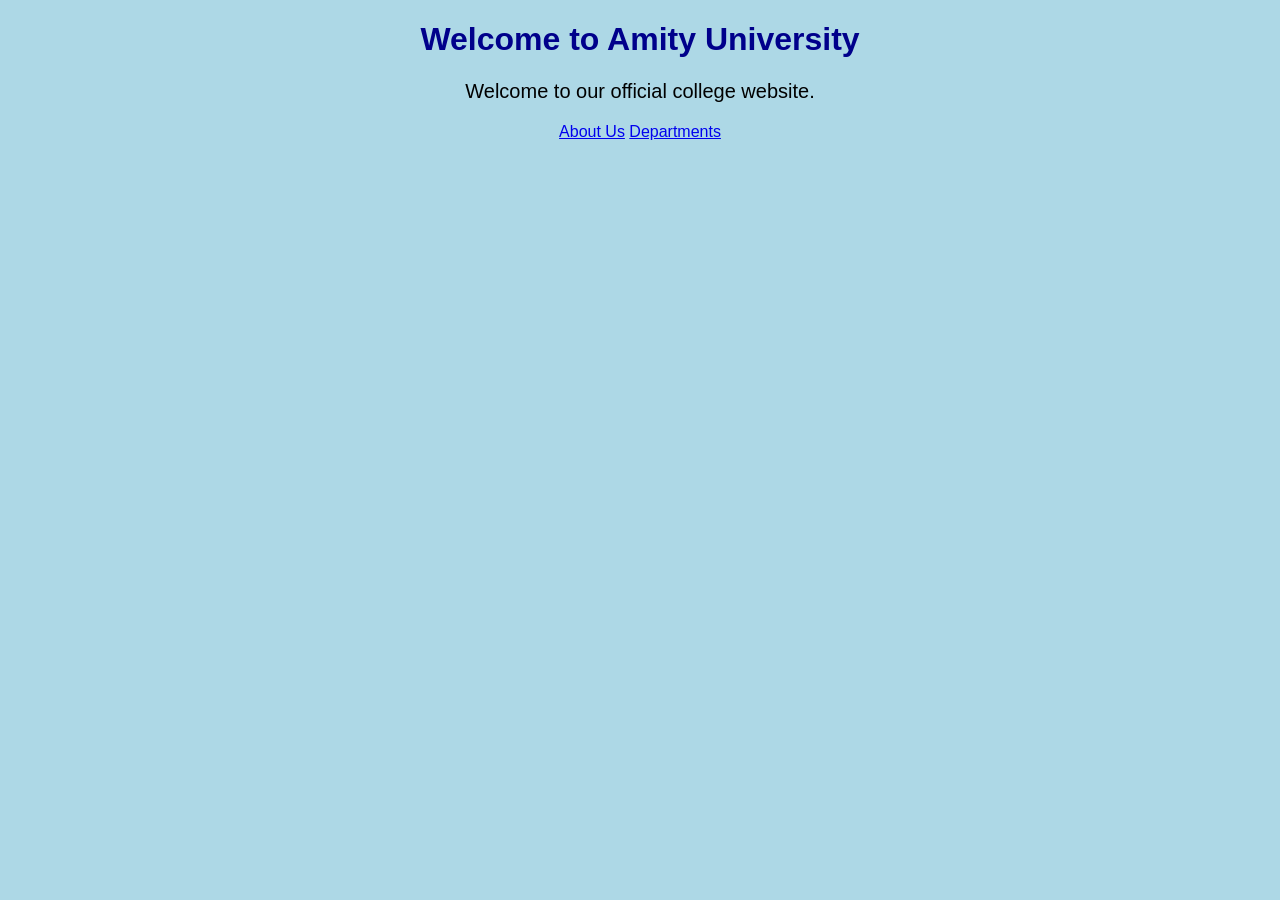
==== index.html @ eaaf7fc7 "Initial College Website" ====
<!DOCTYPE html>
<html>
<head>
  <title>Amity University </title>
  <link rel="stylesheet" href="style.css">
</head>
<body>

  <h1>Welcome to Amity University </h1>

  <p>Welcome to our official college website.</p>

  <a href="about.html">About Us</a>

  <a href="departments.html">Departments</a>

</body>
</html>
---- style.css ----
body {
    background-color: lightblue;
    text-align: center;
    font-family: Arial;
}

h1 {
    color: darkblue;
}

p {
    font-size: 20px;
}
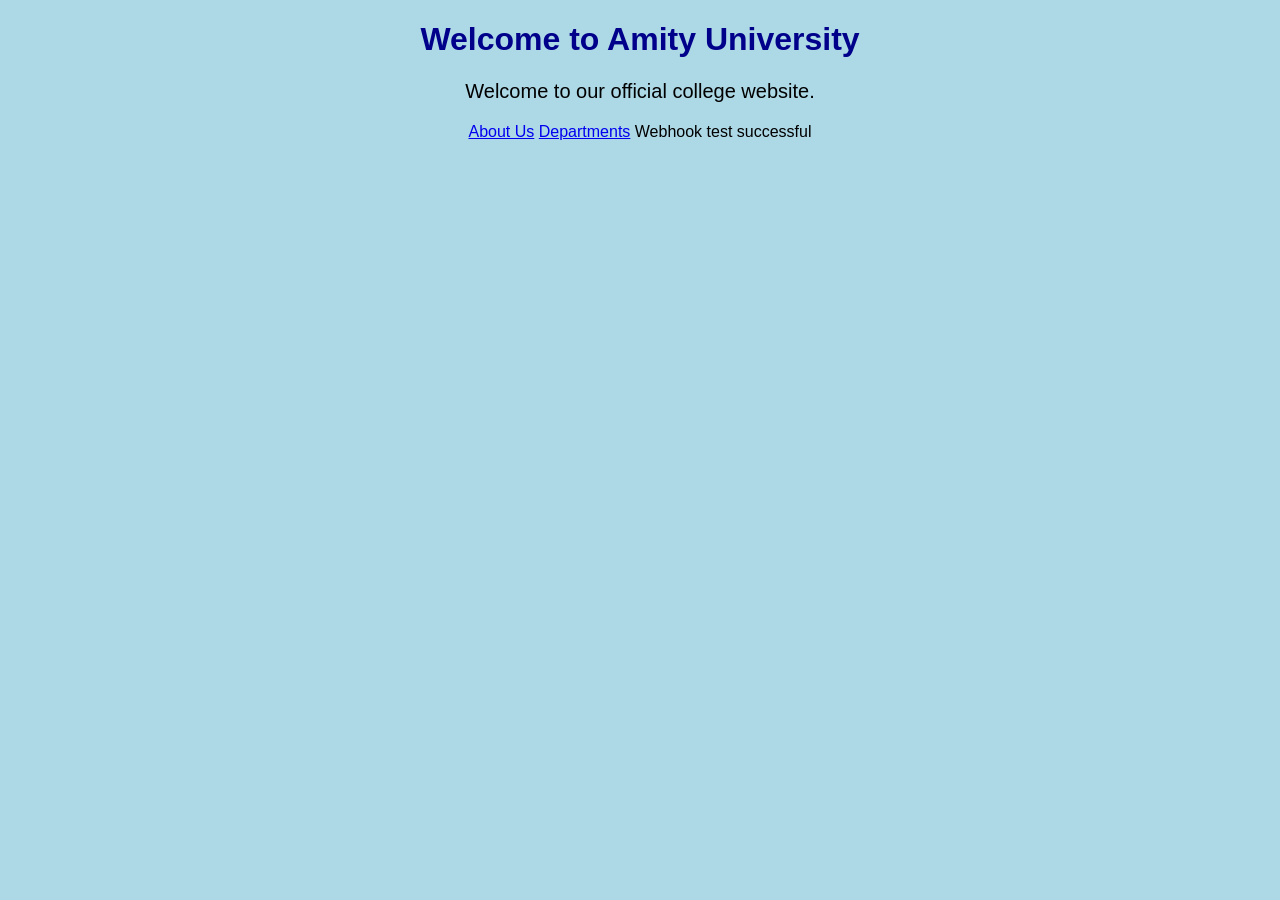
==== commit 8bbaf1f5: "Test GitHub webhook" ====
--- a/index.html
+++ b/index.html
@@ -18,3 +18,4 @@
 </body>
 </html>
 
+Webhook test successful
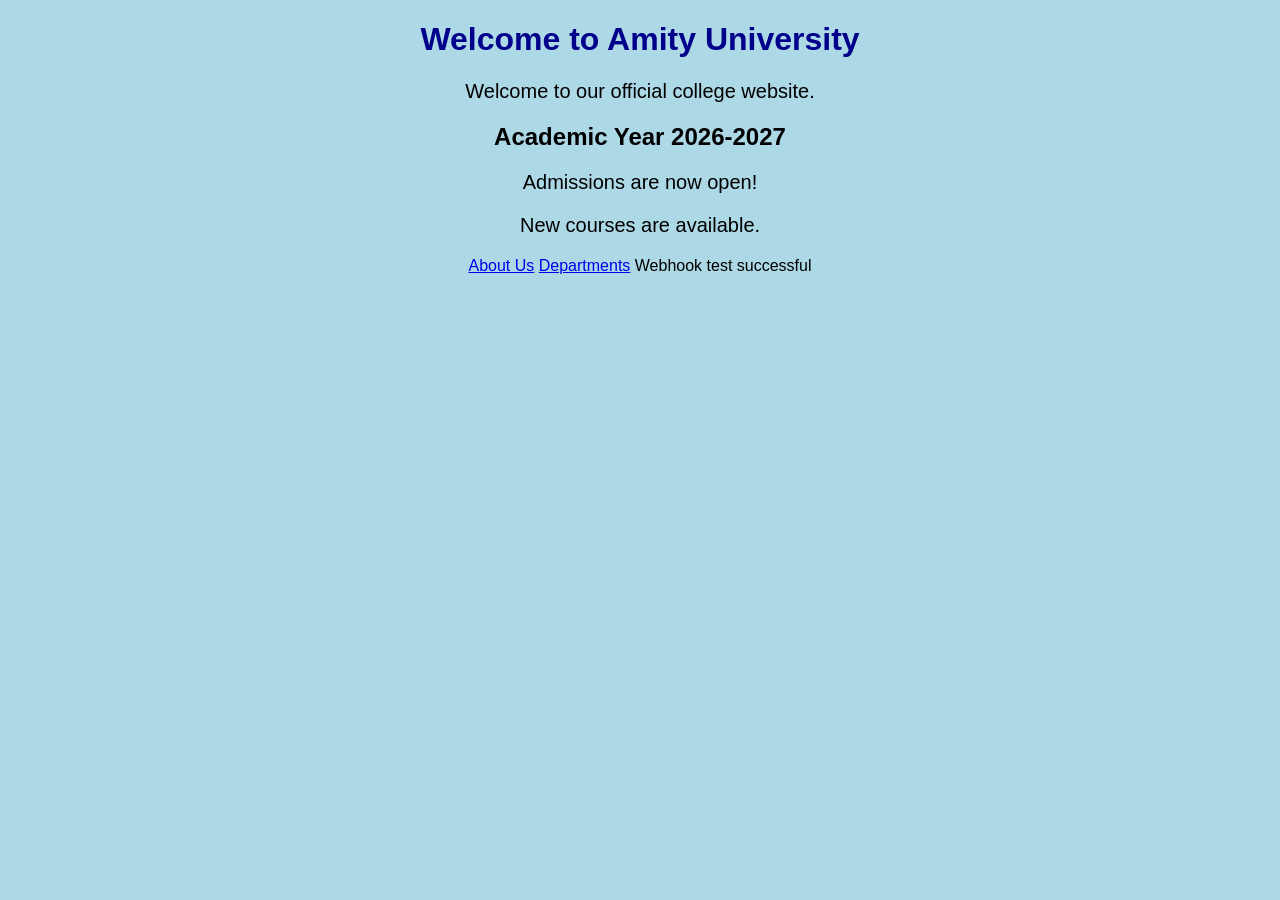
==== commit 5d24c985: "updated the file index.html" ====
--- a/index.html
+++ b/index.html
@@ -10,6 +10,10 @@
   <h1>Welcome to Amity University </h1>
 
   <p>Welcome to our official college website.</p>
+ 
+ <h2>Academic Year 2026-2027</h2>
+ <p>Admissions are now open!</p>
+ <p>New courses are available.</p>
 
   <a href="about.html">About Us</a>
 
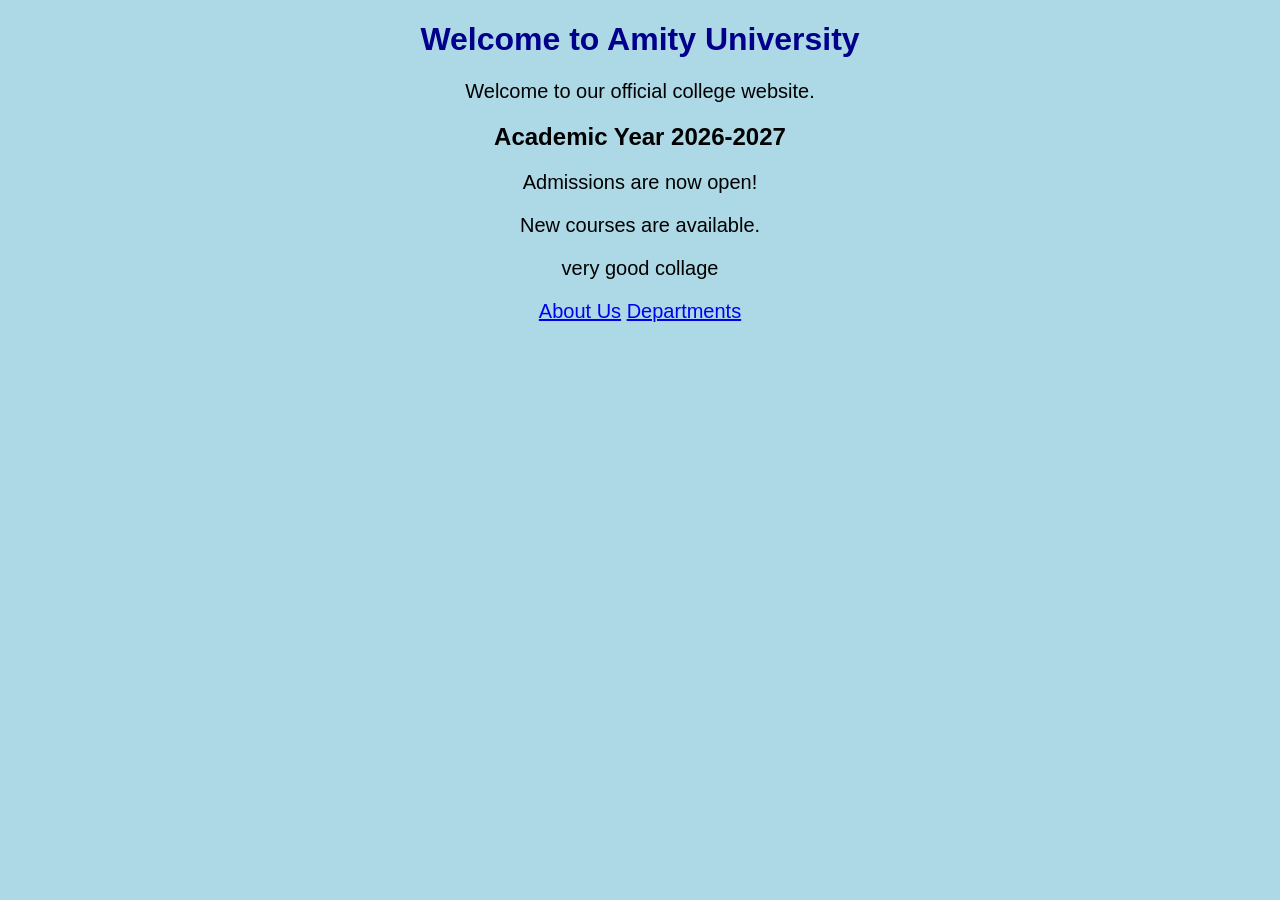
==== commit 2fe03b0b: "updated 2nd time the file index.html" ====
--- a/index.html
+++ b/index.html
@@ -14,6 +14,7 @@
  <h2>Academic Year 2026-2027</h2>
  <p>Admissions are now open!</p>
  <p>New courses are available.</p>
+ <p> very good collage<p>
 
   <a href="about.html">About Us</a>
 
@@ -21,5 +22,3 @@
 
 </body>
 </html>
-
-Webhook test successful
